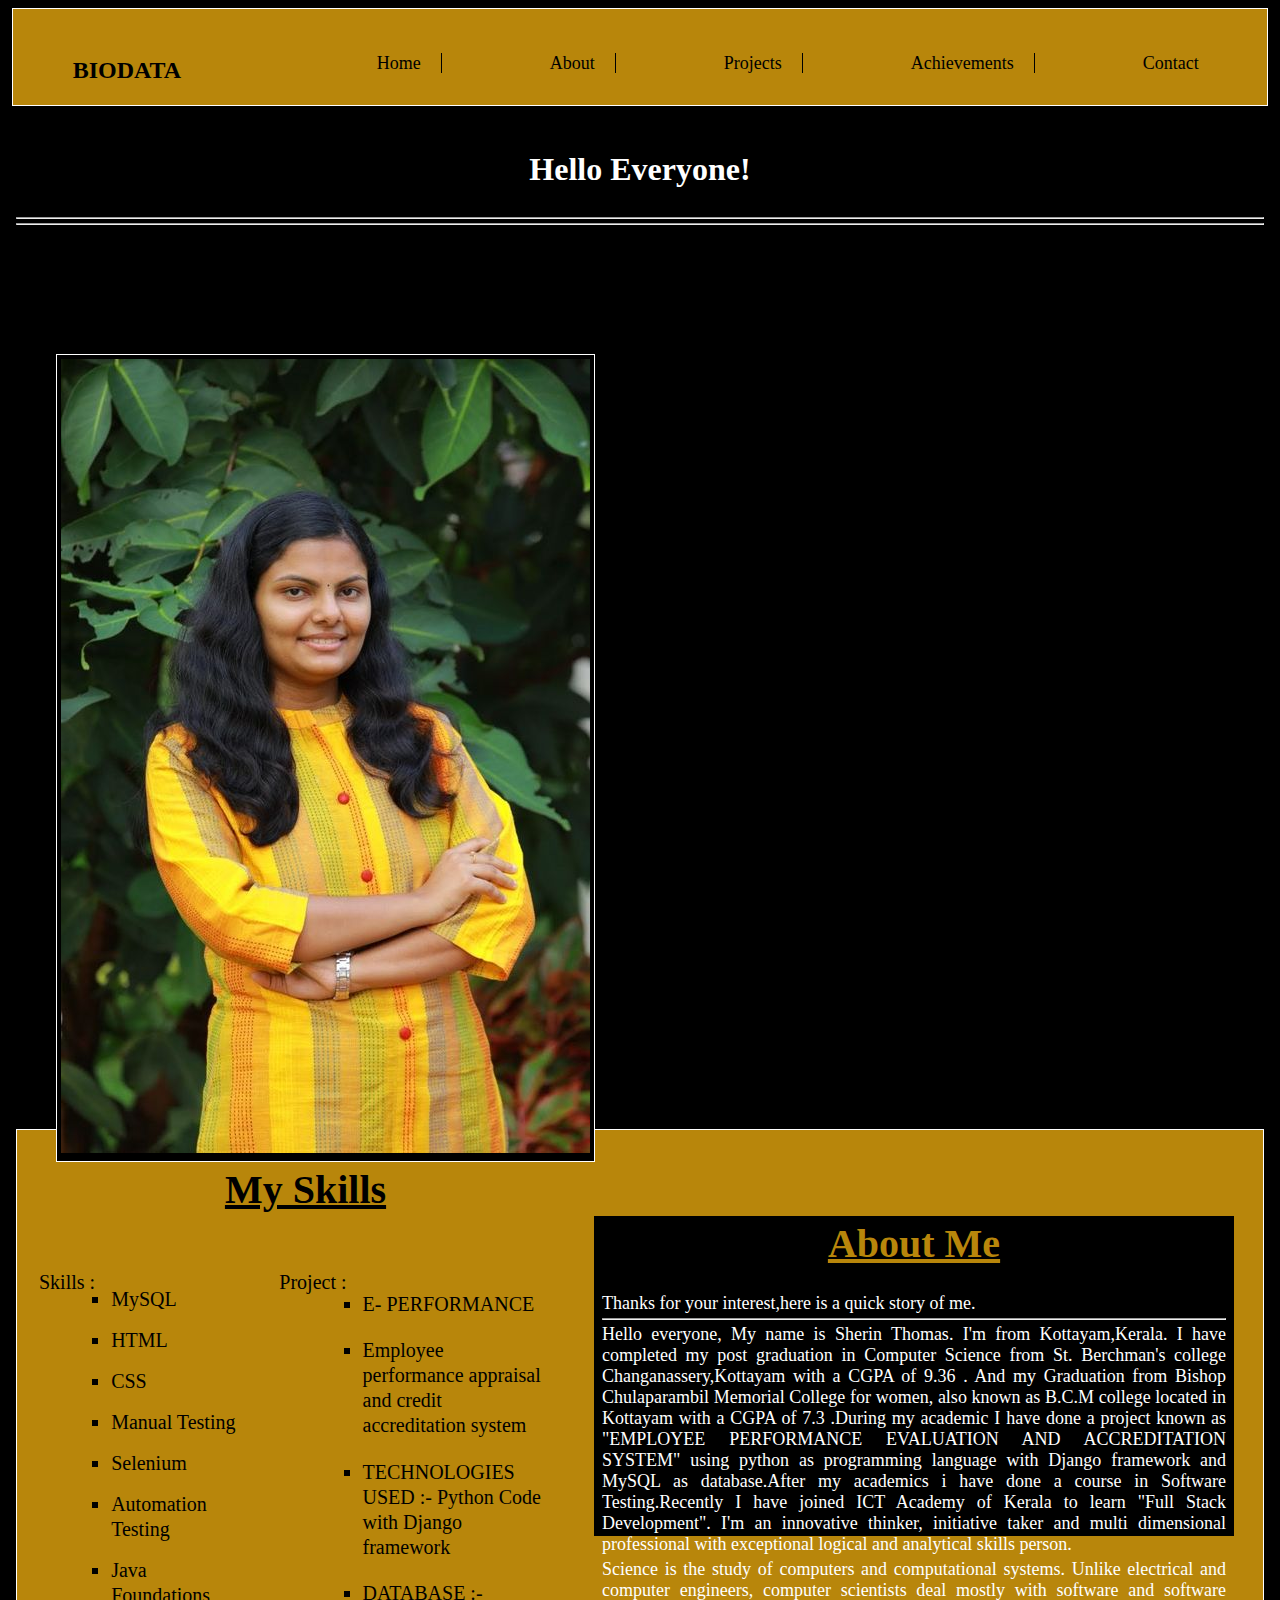
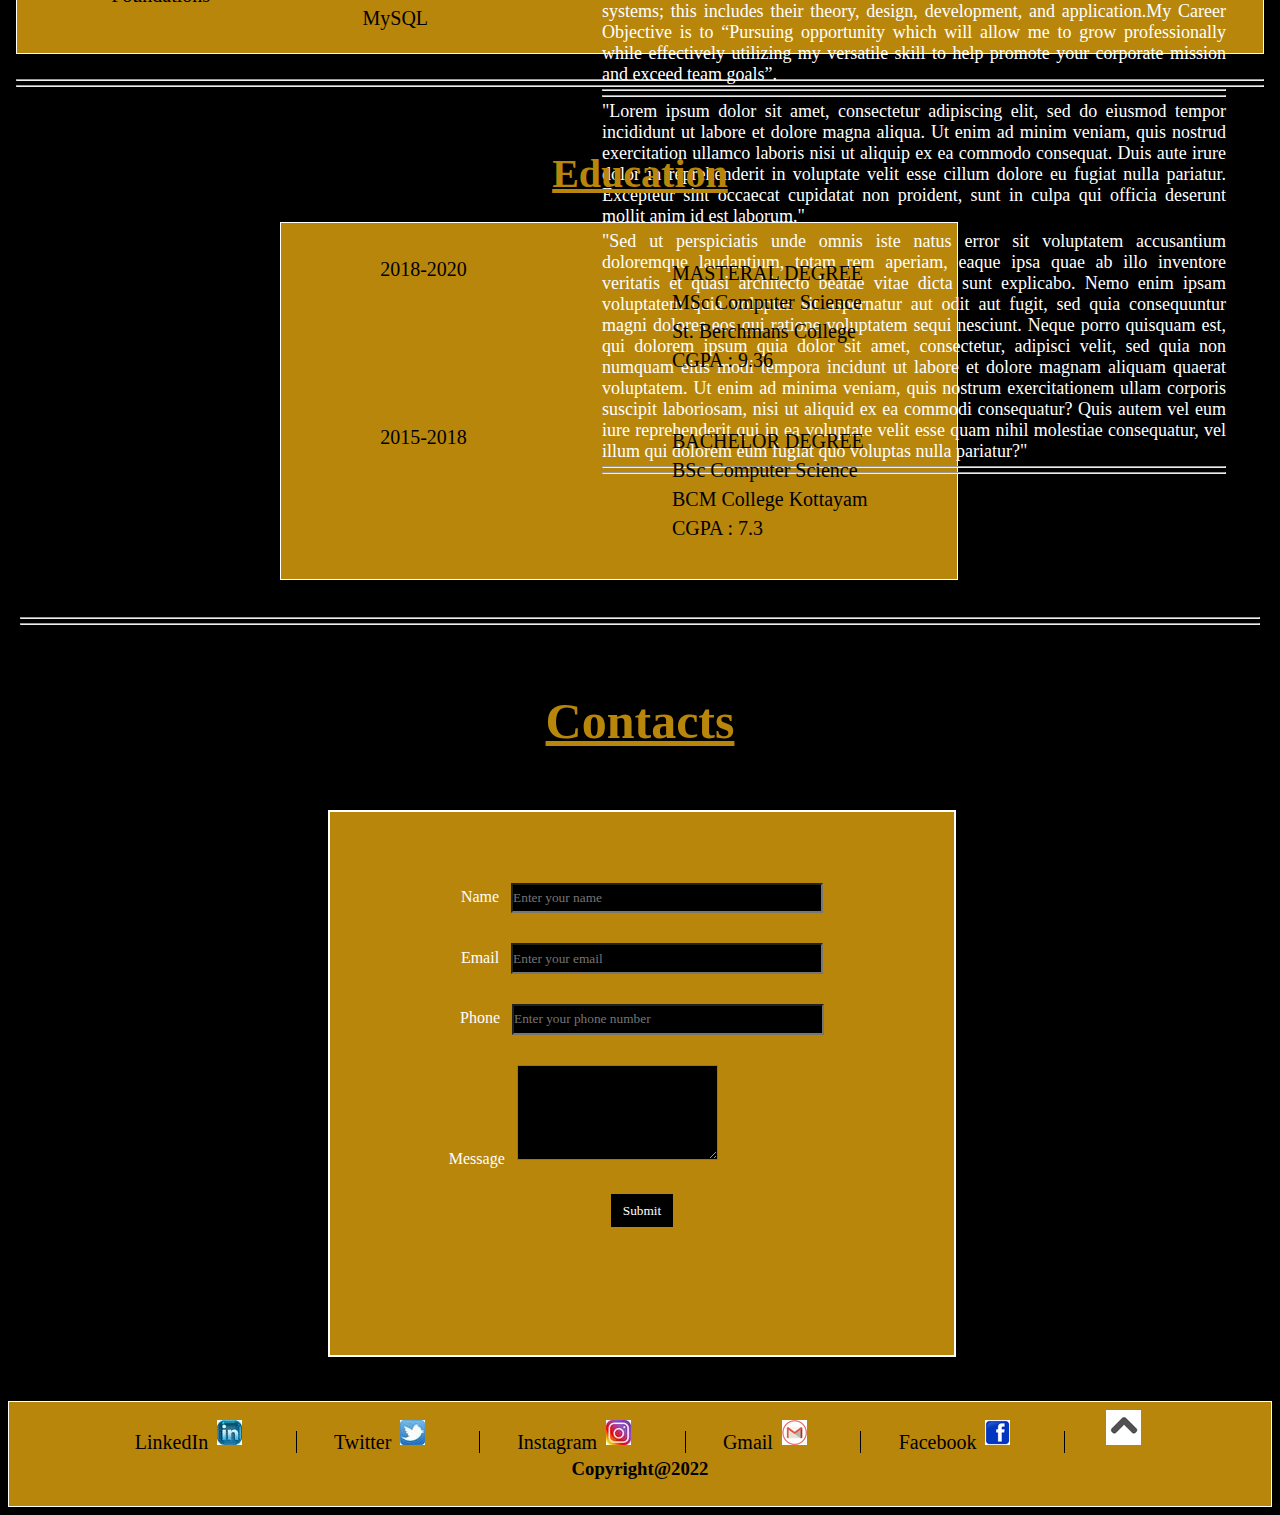
==== index.html @ d2f8d178 "initial code" ====
<!DOCTYPE html>
<html lang="en">
<head>
    <meta charset="UTF-8">
    <meta http-equiv="X-UA-Compatible" content="IE=edge">
    <meta name="viewport" content="width=device-width, initial-scale=1.0">
    <title>Resume</title>
    <link rel="stylesheet" href="style.css">
</head>

<body bgcolor="black">
   <!--Header Start-->
   <header > 
   
    <nav class="topnav" id="home">
        <h2>BIODATA</h2>
      <a href="#home">Home</a>
      <a href="#about">About</a>
      <a href="#skills">Projects</a>
      <a href="#achievements">Achievements</a>
      <a href="#contact">Contact</a>
    </nav> 
  </header>
  <!--Header ends-->
  <!--About Me-->
  <section>
    <div id="message">
      <h1>Hello Everyone!</h1>
    </div>
    <hr><hr>
  </section>
  <section id="about">
    <div class="about">
      <div id="image">
        <img src="images/sherin.jpg" alt="">
      </div>
      <div class="aboutme">
        <h4>About Me</h4>
        <br>
        <div class="paragraph">
        <p>Thanks for your interest,here is a quick story of me.</p><hr>
        <p>Hello everyone, My name is Sherin Thomas. I'm from Kottayam,Kerala. I have completed my post graduation in Computer Science
          from St. Berchman's college Changanassery,Kottayam with a CGPA of 9.36 . And my Graduation from Bishop Chulaparambil Memorial College for women, also known as B.C.M college located in Kottayam
          with a CGPA of 7.3 .During my academic I have done a project known as "EMPLOYEE PERFORMANCE EVALUATION AND ACCREDITATION SYSTEM" using python as programming language
          with Django framework and MySQL as database.After my academics i have done a course in Software Testing.Recently I have joined ICT Academy of Kerala to learn "Full Stack Development". 
          I'm an innovative thinker, initiative taker and multi dimensional professional with exceptional logical and analytical skills person. </p>
        <p>Science is the study of computers and computational systems. Unlike electrical and computer engineers, computer scientists deal mostly with software and software systems; this includes their theory, design, development, and application.My Career Objective is to “Pursuing opportunity which will allow me to grow professionally while effectively utilizing my versatile skill to help promote your corporate mission and exceed team goals”.</p>
        <hr><hr><p>"Lorem ipsum dolor sit amet, consectetur
          adipiscing elit, sed do eiusmod tempor
          incididunt ut labore et dolore magna aliqua.
          Ut enim ad minim veniam, quis nostrud
          exercitation ullamco laboris nisi ut aliquip ex
          ea commodo consequat. Duis aute irure dolor
          in reprehenderit in voluptate velit esse cillum
          dolore eu fugiat nulla pariatur. Excepteur sint
          occaecat cupidatat non proident, sunt in culpa
          qui officia deserunt mollit anim id est
          laborum."</p>
          <p>"Sed ut perspiciatis unde omnis iste natus
            error sit voluptatem accusantium doloremque
            laudantium, totam rem aperiam, eaque ipsa
            quae ab illo inventore veritatis et quasi
            architecto beatae vitae dicta sunt explicabo.
            Nemo enim ipsam voluptatem quia voluptas
            sit aspernatur aut odit aut fugit, sed quia
            consequuntur magni dolores eos qui ratione
            voluptatem sequi nesciunt. Neque porro
            quisquam est, qui dolorem ipsum quia dolor
            sit amet, consectetur, adipisci velit, sed quia
            non numquam eius modi tempora incidunt ut
            labore et dolore magnam aliquam quaerat
            voluptatem. Ut enim ad minima veniam, quis
            nostrum exercitationem ullam corporis
            suscipit laboriosam, nisi ut aliquid ex ea
            commodi consequatur? Quis autem vel eum
            iure reprehenderit qui in ea voluptate velit
            esse quam nihil molestiae consequatur, vel
            illum qui dolorem eum fugiat quo voluptas
            nulla pariatur?"
            </p>
            <hr><hr>
        </div> 
      </div>
    </div>
  </section>
 
 <!--About Me Ends--> 


<!--Skills Start-->
<section id="skills">
  <div class="skill">
    <h1>My Skills</h1>
    <br><br>
    <div class="skills-data">
      <div class="skill-list">
        <div class="grid-items">Skills :</div>
        <div class="grid-items">
          <ul>
            <li>MySQL</li>
            <li>HTML</li>
            <li>CSS</li>
            <li>Manual Testing</li>
            <li>Selenium</li>
            <li>Automation Testing</li>
            <li>Java Foundations</li>
          </ul>
        </div>
      <div class="grid-items">Project :</div>
      <div class="grid-items">
        <ul>
          <li>E- PERFORMANCE</li>
          <li>Employee performance appraisal and credit accreditation system</li>
          <li>TECHNOLOGIES USED :- Python Code with Django framework</li>
          <li>DATABASE :- MySQL</li>
        </ul>
      </div>
  </div>
  </div>
</section>

</body>

  <!--Skills Ends-->


  <!--Education Starts-->
  <section id="achievements">
<hr><hr>
    <div class="education-data">
      <h1>Education</h1>
      <div class="education-details">
        <div class="grid-container">
        <div class="grid-item">2018-2020</div>
        <div class="grid-item">
        <ul>
          <li>MASTERAL DEGREE</li>
          <li>MSc Computer Science</li>
          <li>St. Berchmans College</li>
          <li>CGPA : 9.36</li>
        </ul>
        </div>
          <div class="grid-item">2015-2018</div>
          <div class="grid-item">
            <ul>
              <li>BACHELOR DEGREE</li>
              <li>BSc Computer Science</li>
              <li>BCM College Kottayam</li>
              <li>CGPA : 7.3</li>
            </ul>
          </div> 
        </div>
      </div>
     <hr><hr>
    </div>
  </section>
<!-- Education Ends -->
  


<!-- Contacts -->
  <section id="contact">
  <div class="contacts">
    <h1>Contacts</h1>
  </div>
    <form action="#" class="contact">
      <div class="information">
        <div class="contact-data">
          <label for="username">Name</label>
          <input type="text" placeholder="Enter your name">
          <br><br>
        </div>
        <div class="contact-data">
          <label for="username">Email</label>
          <input type="email" placeholder="Enter your email">
          <br><br>
        </div>
        <div class="contact-data">
          <label for="username">Phone</label>
          <input type="number" placeholder="Enter your phone number">
          <br><br>
        </div>
        <div class="message-data">
          <label for="username">Message</label>
          <textarea></textarea>
          <br><br>
        </div>
        <div class="contact-data">
          <button>Submit</button>
        </div>
      </div>
      <br><br>
    </form>
  </section>
<!-- contacts Ends -->
 <!-- footer -->

 <footer>
  <div>
    <nav class="accounts">
      <a href="https://www.linkedin.com">LinkedIn <img src="images/linkedin (2).jpg" alt="#"></a>
      <a href="https://twitter.com/">Twitter <img src="images/twitter.jpg" alt="#"></a>
      <a href="https://www.instagram.com/accounts/login/">Instagram <img src="images/instgram.jpg" alt="#"></a>
      <a href="https://www.gmail.com">Gmail <img src="images/gmail (1).png" alt="#"></a>
      <a href="https://www.facebook.com">Facebook <img src="images/facebook.png" alt="#" srcset=""></a>
      <a href="#home"><img src="images/up (1).png" alt="#"></a>
    </nav>
      <h3>Copyright@2022</h3>    
  </div> 
 </footer>
  <!--Education Ends-->
</html>
---- style.css ----
*{
    margin: 4px;
    padding: 0;

    font-family:Cambria, Cochin, Georgia, Times, 'Times New Roman', serif
    
}
header{
    background-color:darkgoldenrod;
    height: 6em;
    border: 1px solid white;
   
    
}
 .topnav h2{
    width: 17%;
    text-align: center;
    float: left;
    padding-right: 40px;

} 
/* Add a black background color to the top navigation */
.topnav {
    
    overflow: hidden;
    padding-top: 40px;
  }
  
  /* Style the links inside the navigation bar */
  .topnav a {
   
    margin-left: 100px;
    color: black;
    text-align: center;
    padding-right: 20px;
    text-decoration: none;
    font-size: 18px;
     border-right: 1px solid black;
    
  }
  .topnav a:last-child{
    border-right: none;
  }
  .topnav a:hover{
   color:white;
}
/* welcome message */
#message h1{
    color:white;
    text-align: center;
    margin-top: 2%;
    padding-top: 20px;
    padding-bottom: 2%;
   
    
    
}
/* About Me */
#image{

    float: left;
    margin-left: 40px;
    margin-top: 10%;
    background-color: black;
    border: 1px solid white;
}
.aboutme{
    background-color: black;
    color: white;
    margin-top: 50px;
    float: right;
    height: 20em;
    width: 40em;
    margin-right: 30px;

}
.aboutme h4{
    text-align: center;
    font-size: 40px;
    color:darkgoldenrod;
    text-decoration: underline;
}
.aboutme p{
    font-size: 18px;
    text-align: justify;
    
}


/* Skills */
.skill{
    margin-top: 72%;
    color: black;
    background-color:darkgoldenrod;
    border: 1px solid white;
    margin-bottom: 2%;
}
.grid-items {
    font-size: 20px;
    
}

.skill h1{  
    text-align: center;
    font-size: 40px;
    text-decoration: underline; 
    color:black;
    background-color:darkgoldenrod;  
}
.skill-list{
    display: inline-grid;
    grid-template-columns: auto auto auto auto ;
    padding: 10px;
    display: grid;
}

.skill-list li{ 
    margin-top: 10%;
    list-style:square;
    font-size: 20px;
    width: 85%;
    line-height: 25px;
    
}
.list-box{
    float: left;
    margin-right: 8%;
   
}
.project h3{
    margin-top: 2%;
    margin-left: 35%;
    text-decoration: underline;
    font-size: 30px;
    margin-bottom: 3%;
    
}
.project{
    margin-left: 35%;
    width: 70%;
    
    
}
.project li{
   
    margin-left: 0; 
    padding-right: 5%;
    padding-left:0;
    line-height: 25px;
    font-size: 18px;
    
}
/* Education */

.education-data{
    color:darkgoldenrod;
    margin-top: 5%;
    padding-bottom: 2%;
    
  
}
.education-data h1{
    text-decoration: underline;
}
.education-data h1{
    text-align: center;
    font-size: 40px;

    
}
.education-details{
  
    width: 55%;
    padding-left: 10px;
    margin-left: 20%; 
    line-height: 25px;
    color: black;
    margin-top: 2%;
    margin-bottom: 3%;
}

  .grid-container {
    display: inline-grid;
    grid-template-columns: auto auto ;
    padding: 10px;
    display: grid;
    font-size: 25px;
    background-color: darkgoldenrod;
    border: 1px solid white;
  }
  
  
  .grid-item {
   
    padding: 20px;
    font-size: 20px;
    text-align: center;
  }

  .grid-item li{
    list-style: none;
    text-align: justify;
    padding-left: 25%;
  }
  .grid-item h3{
    text-align: right;
  }


  /* contact */
  .contacts{

    color:darkgoldenrod;
    text-align: center;
    text-decoration: underline;
    margin-top: 3%;
    font-size: 25px;
  }
  .information{
    border: 2px solid white;
    background-color:darkgoldenrod;
    width: 50%;
    height: 30em;
    align-self: center;
    text-align: center;
    color: white;
    text-decoration: none;
    margin-top: 0;
    margin-left:25% ;
    margin-top: 60px;
    margin-right: 20px;
    padding-top: 5%;

  }
  .information input{
    height: 2em;
    width: 50%;
    background-color: black;
    color: white;
  }
  .information textarea{
    height: 7em;
    width: 40%;
    color: white;
    background-color: black;
  }
  .message-data{
    padding-right: 25px;
    width: 80%;
  
 
  }
  .contact-data button{
    width: 10%;
    height: 2.5em;
    color: white;
    background-color:aliceblue;
    border: none;
    background-color: black;
  }
  /* footer */
  
   .accounts a{
    text-align: right;
    text-decoration: none;
    color: black;
    font-size: 20px;
    padding-right: 3%;
    padding-left: 3%;
    border-left: 1px solid black;

   }
   .accounts a:first-child{
    border-left: none;
   }
   footer{
    background-color:darkgoldenrod;
    color:black;
    height: 6.5em;
    margin:0;
    text-align: center;
    border: 1px solid white;
   }
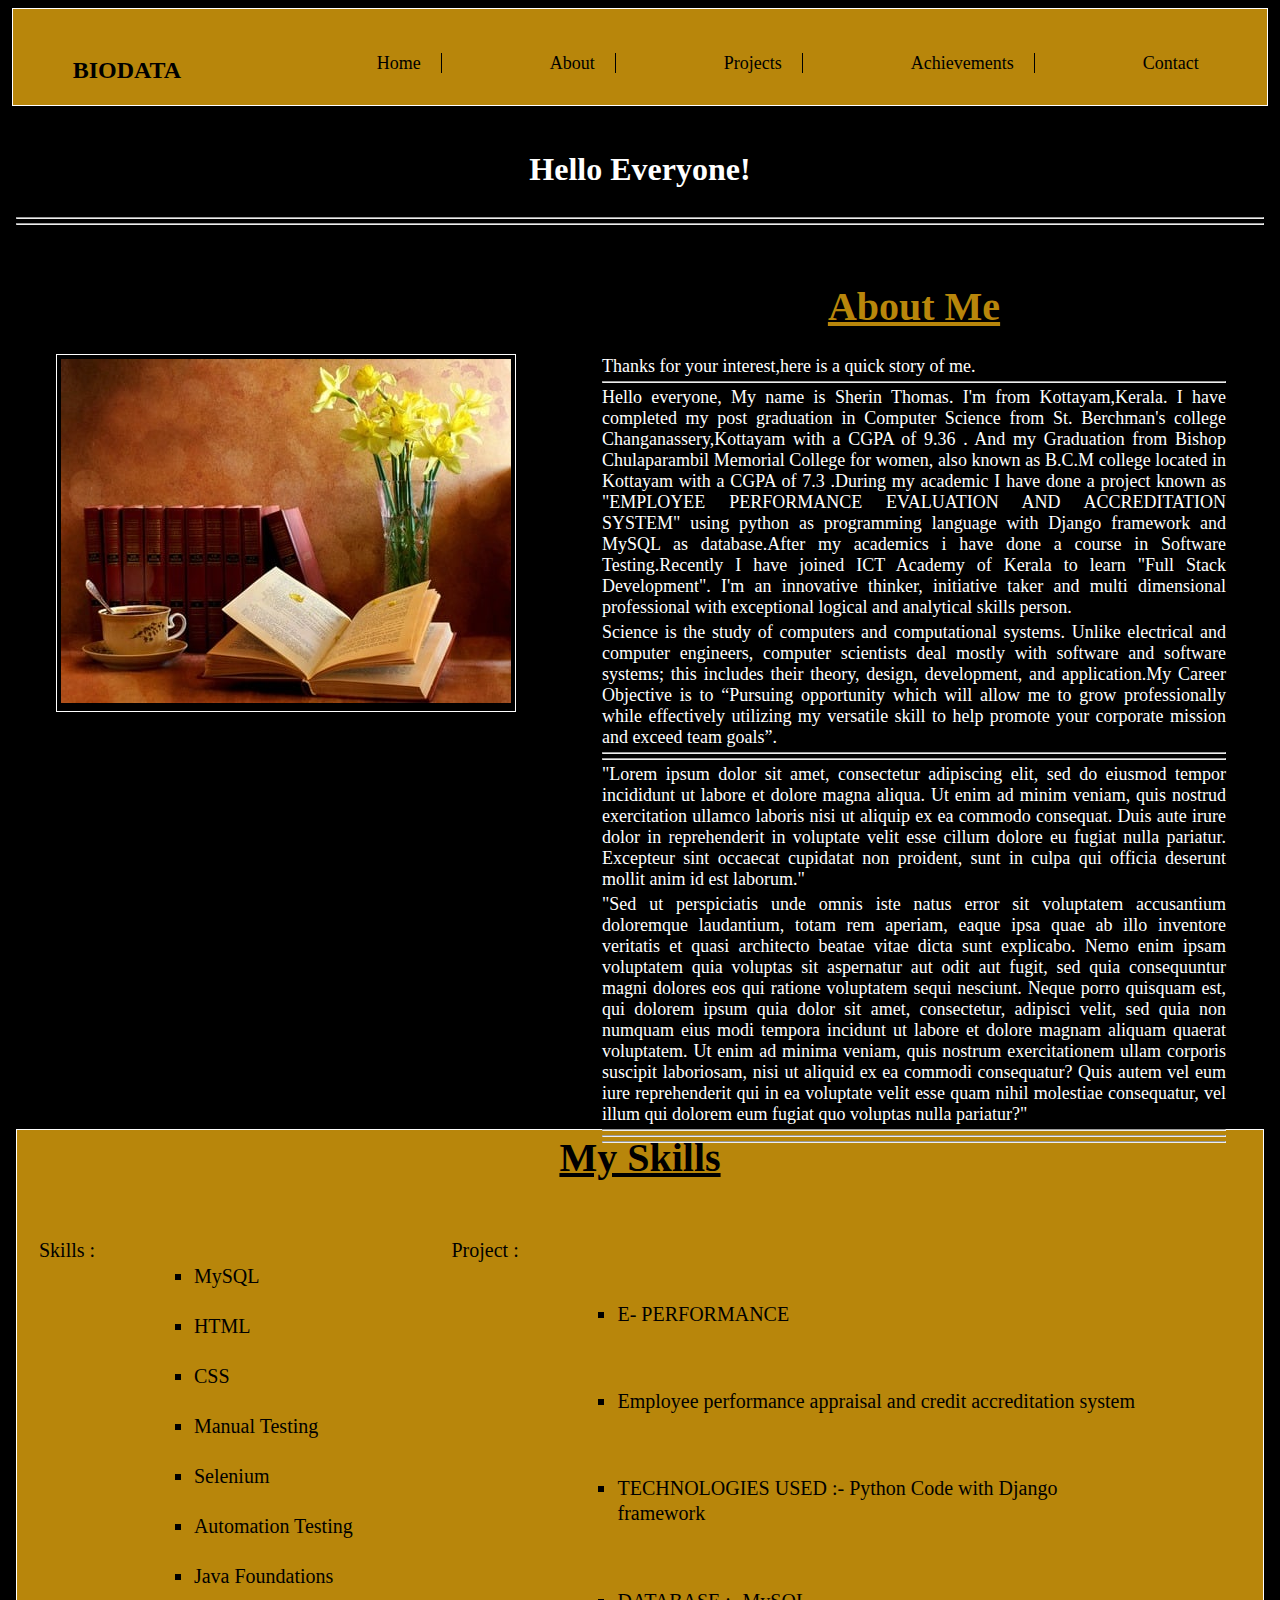
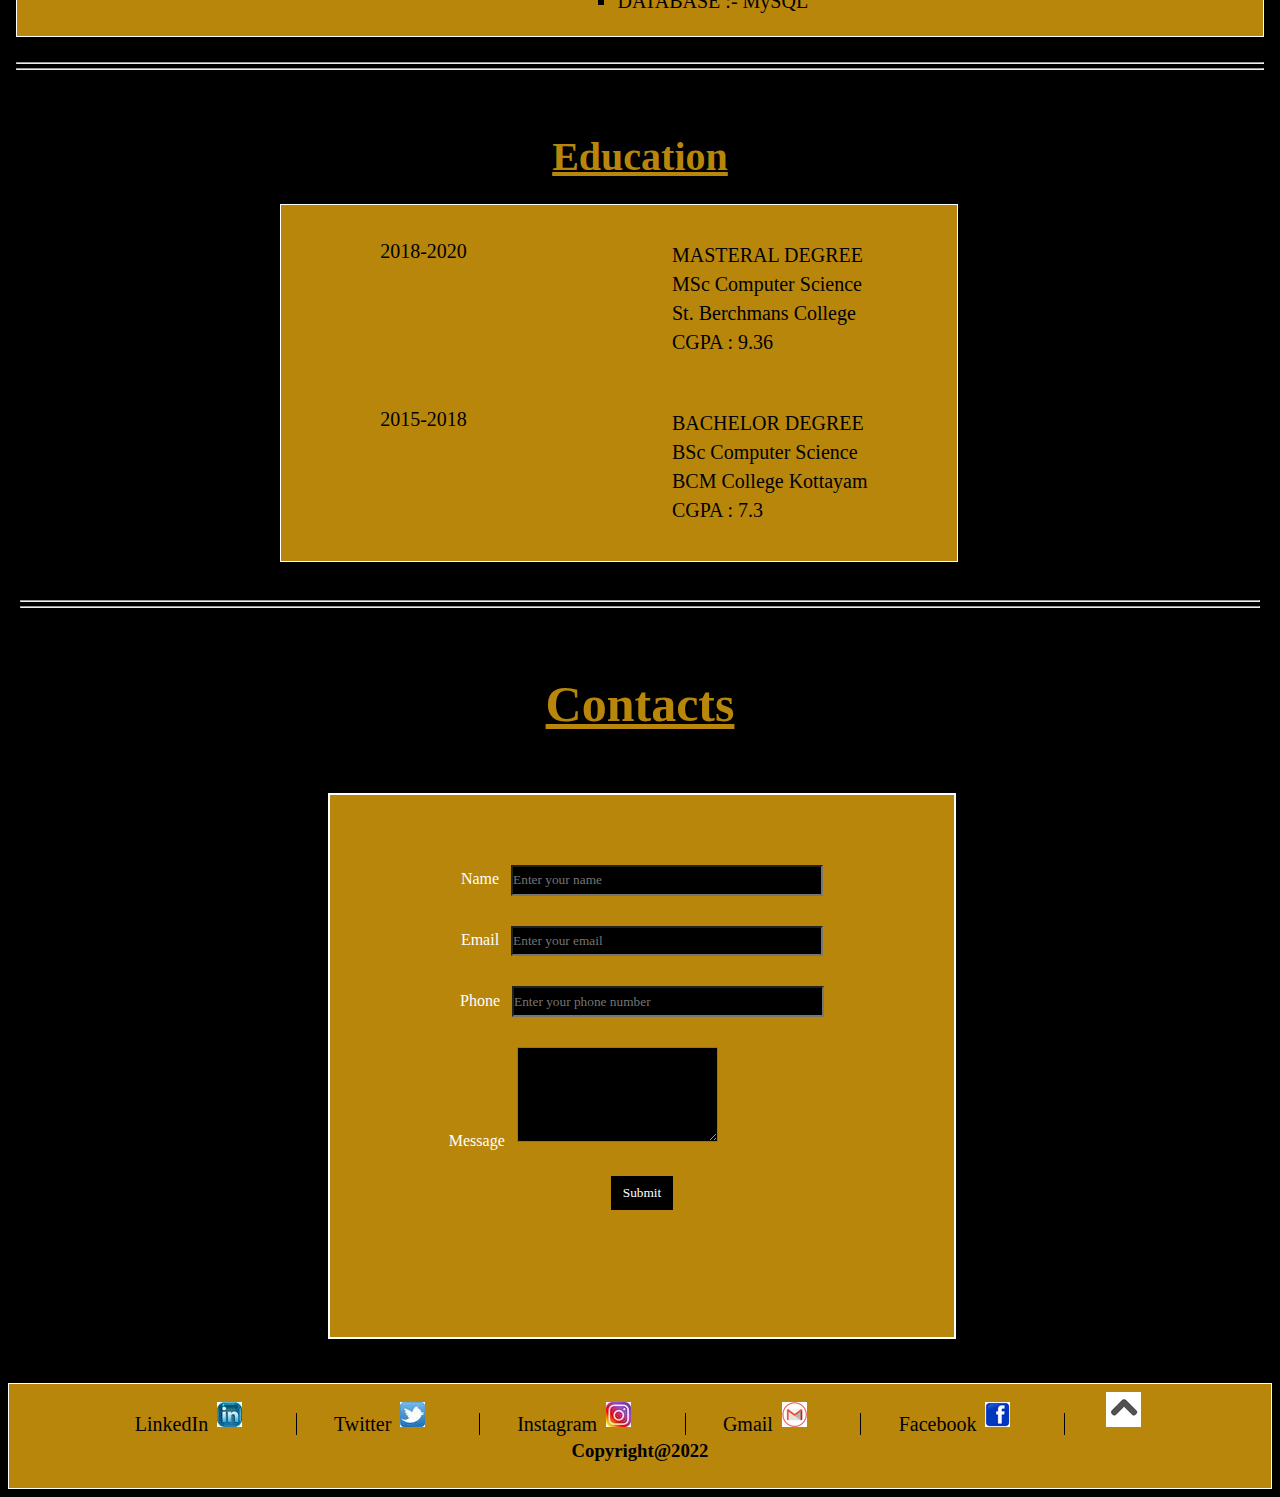
==== commit 70e4e632: "code changed" ====
--- a/index.html
+++ b/index.html
@@ -32,7 +32,7 @@
   <section id="about">
     <div class="about">
       <div id="image">
-        <img src="images/sherin.jpg" alt="">
+        <img src="images/bg10.jpg" alt="">
       </div>
       <div class="aboutme">
         <h4>About Me</h4>
@@ -78,7 +78,7 @@
             illum qui dolorem eum fugiat quo voluptas
             nulla pariatur?"
             </p>
-            <hr><hr>
+            <hr><hr><hr>
         </div> 
       </div>
     </div>
